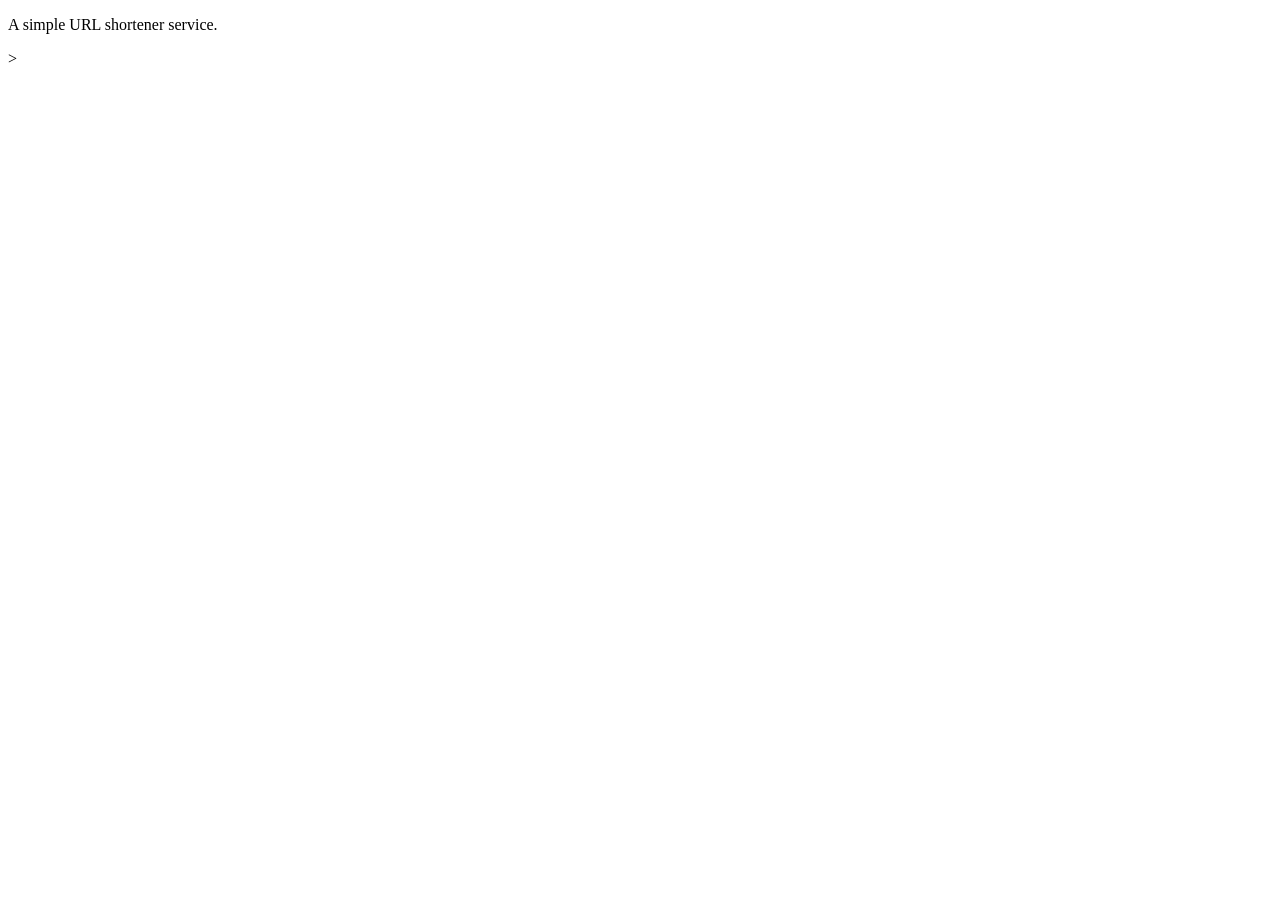
==== src/main/resources/templates/index.html @ 7dc24e12 "Rebuild project in IntelliJ IDEA" ====
<!DOCTYPE html>
<html lang="en"
      xmlns:th="http://www.thymeleaf.org"
      xmlns:layout="http://www.ultraq.net.nz/thymeleaf/layout"
      layout:decorate="~{layout}">
<head>
    <meta charset="UTF-8">
    <meta name="viewport" content="width=device-width, initial-scale=1.0">
    <title>Home</title>
</head>
<body>
<div layout:fragment="content">
    <div class="jumbotron bg-light p-5 rounded-3 my-4">
        <p class="lead">A simple URL shortener service. </p>
    </div>
</div>
</body>
</html>>
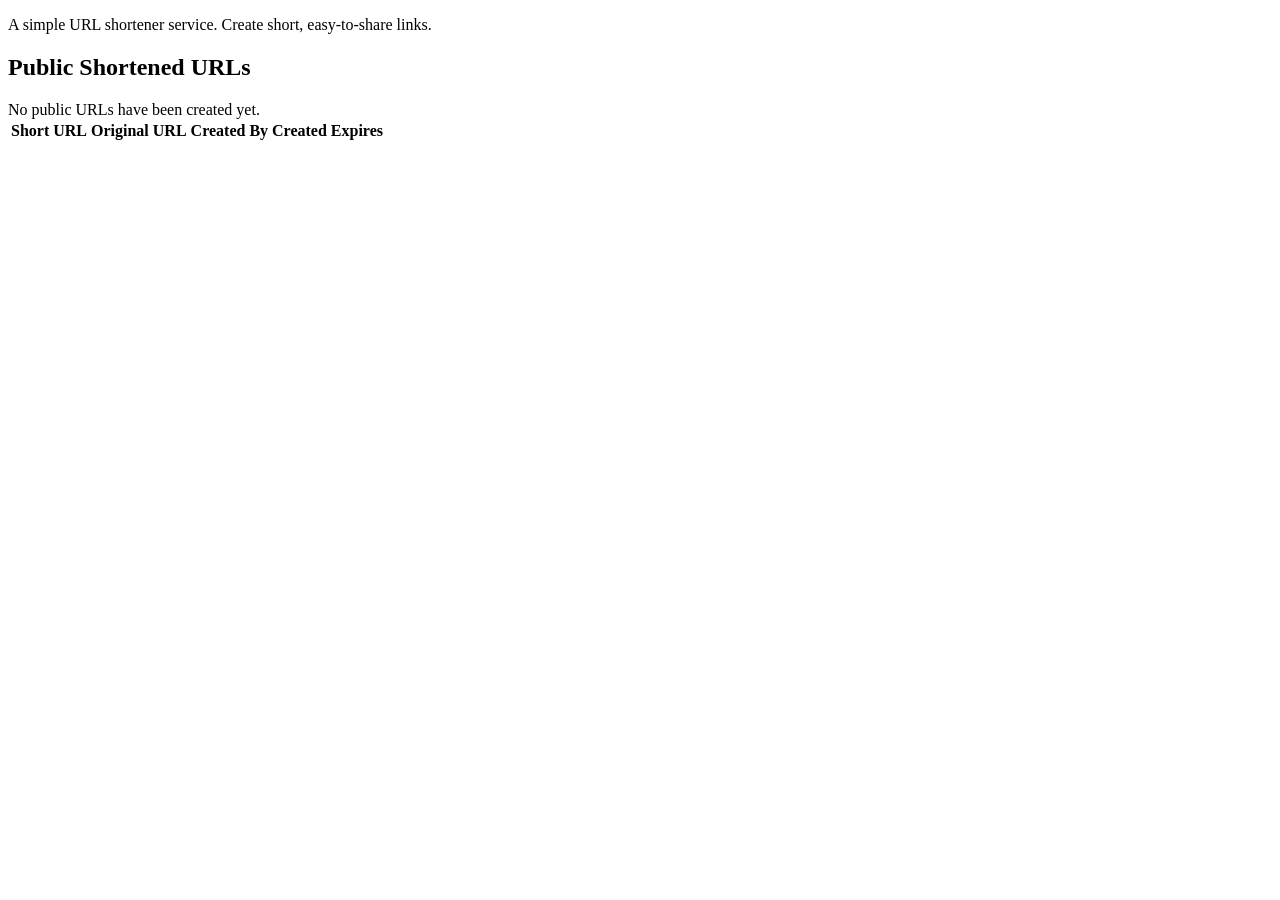
==== commit 4c0f5062: "feat: fetch and display public short URLs from PostgreSQL" ====
--- a/src/main/resources/templates/index.html
+++ b/src/main/resources/templates/index.html
@@ -11,8 +11,39 @@
 <body>
 <div layout:fragment="content">
     <div class="jumbotron bg-light p-5 rounded-3 my-4">
-        <p class="lead">A simple URL shortener service. </p>
+        <p class="lead">A simple URL shortener service. Create short, easy-to-share links.</p>
+    </div>
+
+    <h2 class="mt-5">Public Shortened URLs</h2>
+    <div th:if="${shortUrls.isEmpty()}" class="alert alert-info">
+        No public URLs have been created yet.
+    </div>
+    <div th:unless="${shortUrls.isEmpty()}" class="table-responsive">
+        <table class="table table-striped table-hover">
+            <thead>
+            <tr>
+                <th>Short URL</th>
+                <th>Original URL</th>
+                <th>Created By</th>
+                <th>Created</th>
+                <th>Expires</th>
+            </tr>
+            </thead>
+            <tbody>
+            <tr th:each="url : ${shortUrls}">
+                <td>
+                    <a th:href="@{/s/{key}(key=${url.shortKey})}" th:text="${baseUrl + '/s/' + url.shortKey}" target="_blank"></a>
+                </td>
+                <td>
+                    <a th:href="${url.originalUrl}" th:text="${#strings.abbreviate(url.originalUrl, 50)}" target="_blank"></a>
+                </td>
+                <td th:text="${url.createdBy != null ? url.createdBy.name : 'Guest'}"></td>
+                <td th:text="${#temporals.format(url.createdAt, 'yyyy-MM-dd HH:mm')}"></td>
+                <td th:text="${url.expiresAt != null ? #temporals.format(url.expiresAt, 'yyyy-MM-dd HH:mm') : 'Never'}"></td>
+            </tr>
+            </tbody>
+        </table>
     </div>
 </div>
 </body>
-</html>>+</html>
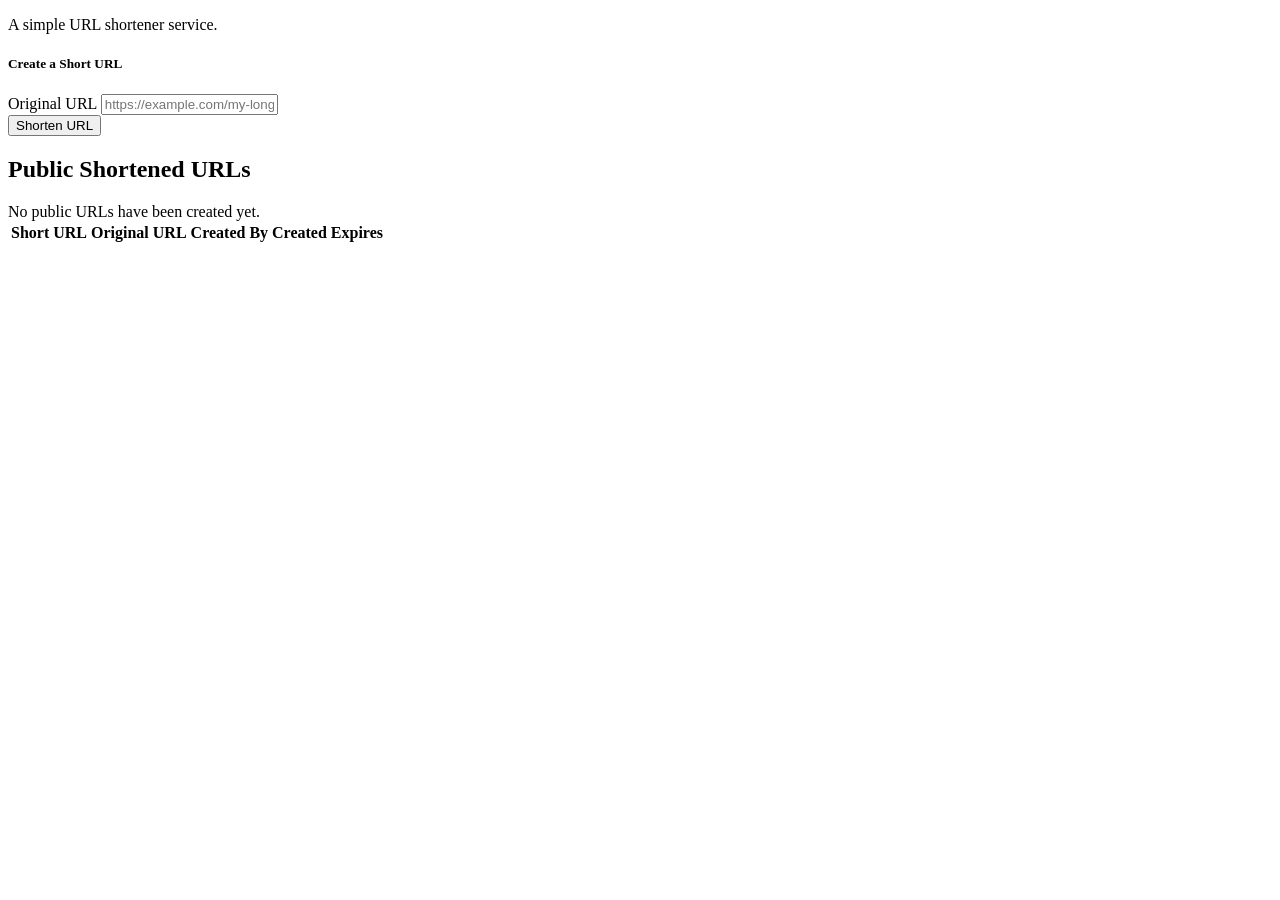
==== commit ca96b3c8: "feat: implement short URL creation workflow" ====
--- a/src/main/resources/templates/index.html
+++ b/src/main/resources/templates/index.html
@@ -11,7 +11,29 @@
 <body>
 <div layout:fragment="content">
     <div class="jumbotron bg-light p-5 rounded-3 my-4">
-        <p class="lead">A simple URL shortener service. Create short, easy-to-share links.</p>
+        <p class="lead">A simple URL shortener service.</p>
+    </div>
+
+    <div class="card mt-4">
+        <div class="card-header">
+            <h5 class="card-title mb-0">Create a Short URL</h5>
+        </div>
+        <div class="card-body">
+            <form th:action="@{/short-urls}" method="post"
+                  th:object="${CreateShortUrlForm}">
+                <div class="mb-3">
+                    <label for="originalUrl" class="form-label">Original URL</label>
+                    <input type="text" class="form-control" id="originalUrl"
+                           th:field="*{originalUrl}"
+                           placeholder="https://example.com/my-long-url">
+                    <div class="text-danger"
+                         th:if="${#fields.hasErrors('originalUrl')}"
+                         th:errors="*{originalUrl}"></div>
+                </div>
+
+                <button type="submit" class="btn btn-primary">Shorten URL</button>
+            </form>
+        </div>
     </div>
 
     <h2 class="mt-5">Public Shortened URLs</h2>
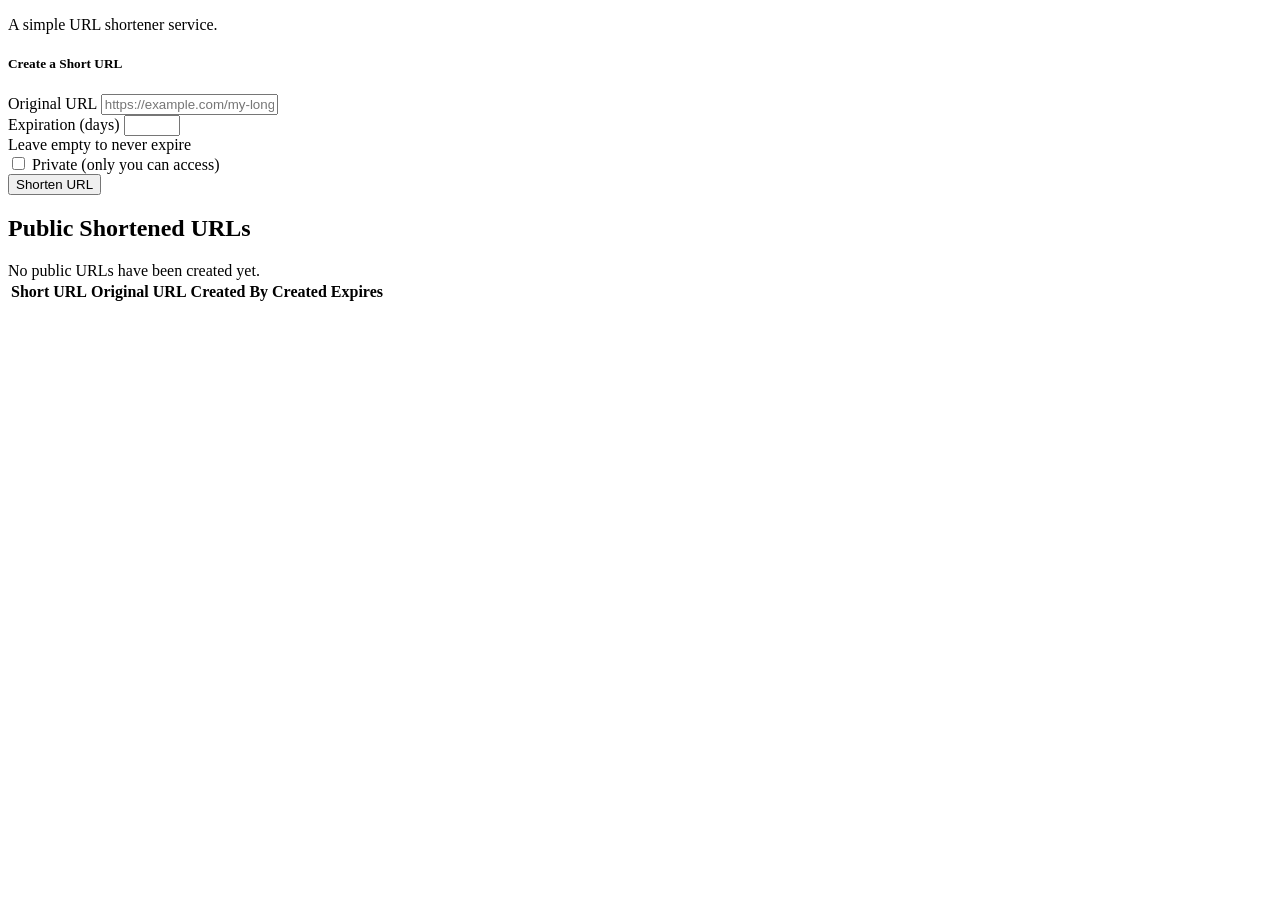
==== commit 1248617b: "feat: implement user-specific short URLs" ====
--- a/src/main/resources/templates/index.html
+++ b/src/main/resources/templates/index.html
@@ -1,8 +1,10 @@
 <!DOCTYPE html>
 <html lang="en"
       xmlns:th="http://www.thymeleaf.org"
+      xmlns:sec="http://www.thymeleaf.org/extras/spring-security"
       xmlns:layout="http://www.ultraq.net.nz/thymeleaf/layout"
       layout:decorate="~{layout}">
+
 <head>
     <meta charset="UTF-8">
     <meta name="viewport" content="width=device-width, initial-scale=1.0">
@@ -29,6 +31,19 @@
                     <div class="text-danger"
                          th:if="${#fields.hasErrors('originalUrl')}"
                          th:errors="*{originalUrl}"></div>
+                </div>
+
+
+                <div class="mb-3" sec:authorize="isAuthenticated()">
+                    <label for="expirationInDays" class="form-label">Expiration (days)</label>
+                    <input type="number" class="form-control" id="expirationInDays"
+                           th:field="*{expirationInDays}"
+                           min="1" max="365">
+                    <div class="form-text">Leave empty to never expire</div>
+                </div>
+                <div class="mb-3 form-check" sec:authorize="isAuthenticated()">
+                    <input type="checkbox" class="form-check-input" id="isPrivate" th:field="*{isPrivate}">
+                    <label class="form-check-label" for="isPrivate">Private (only you can access)</label>
                 </div>
 
                 <button type="submit" class="btn btn-primary">Shorten URL</button>
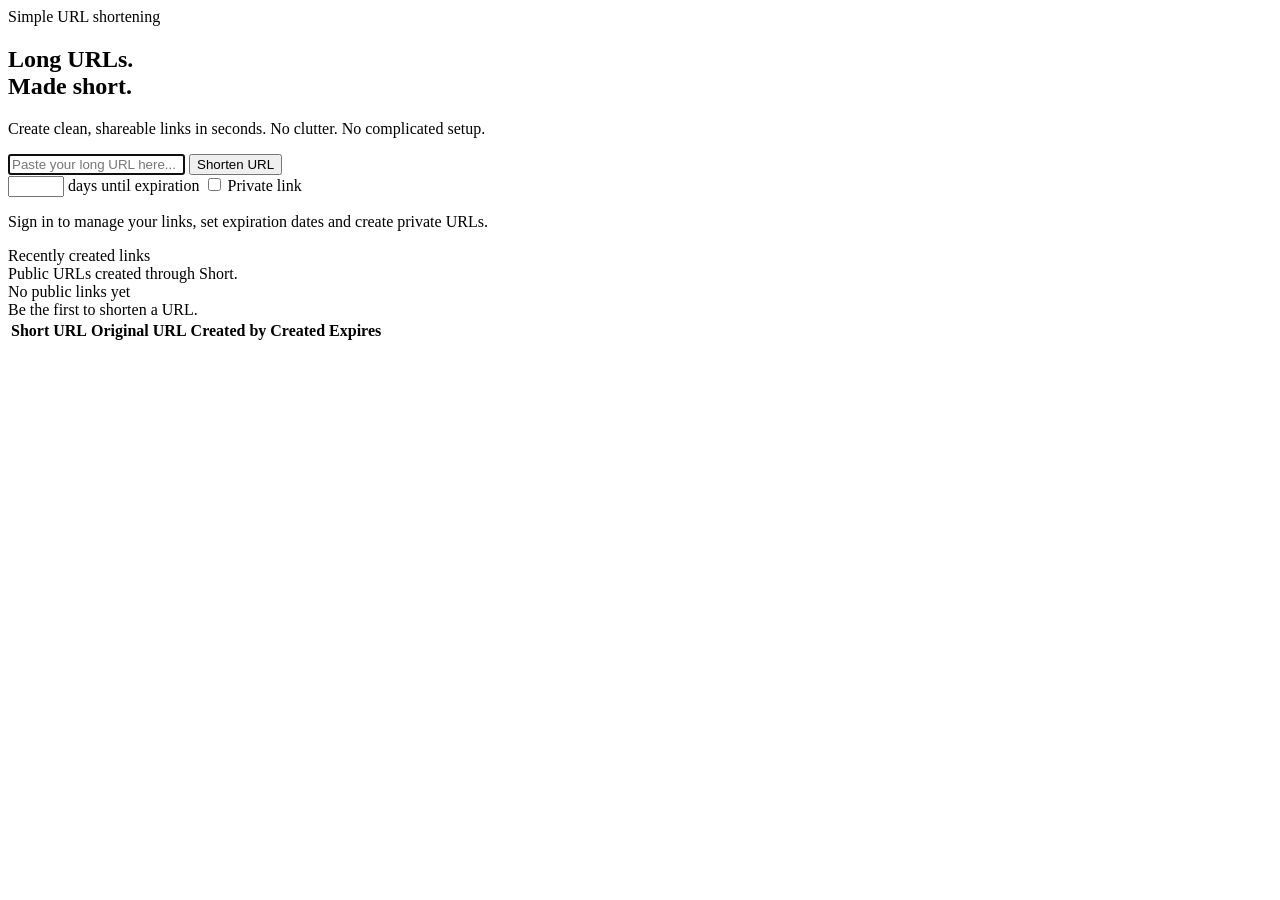
==== commit 0b1f5413: "feat: redesign UI" ====
--- a/src/main/resources/templates/index.html
+++ b/src/main/resources/templates/index.html
@@ -1,3 +1,4 @@
+<!---
 <!DOCTYPE html>
 <html lang="en"
       xmlns:th="http://www.thymeleaf.org"
@@ -22,7 +23,7 @@
         </div>
         <div class="card-body">
             <form th:action="@{/short-urls}" method="post"
-                  th:object="${CreateShortUrlForm}">
+                  th:object="${createShortUrlForm}">
                 <div class="mb-3">
                     <label for="originalUrl" class="form-label">Original URL</label>
                     <input type="text" class="form-control" id="originalUrl"
@@ -52,10 +53,10 @@
     </div>
 
     <h2 class="mt-5">Public Shortened URLs</h2>
-    <div th:if="${shortUrls.isEmpty()}" class="alert alert-info">
+    <div th:if="${shortUrls.data.isEmpty()}" class="alert alert-info">
         No public URLs have been created yet.
     </div>
-    <div th:unless="${shortUrls.isEmpty()}" class="table-responsive">
+    <div th:unless="${shortUrls.data.isEmpty()}" class="table-responsive">
         <table class="table table-striped table-hover">
             <thead>
             <tr>
@@ -67,7 +68,7 @@
             </tr>
             </thead>
             <tbody>
-            <tr th:each="url : ${shortUrls}">
+            <tr th:each="url : ${shortUrls.data}">
                 <td>
                     <a th:href="@{/s/{key}(key=${url.shortKey})}" th:text="${baseUrl + '/s/' + url.shortKey}" target="_blank"></a>
                 </td>
@@ -80,7 +81,263 @@
             </tr>
             </tbody>
         </table>
+
+        <div th:insert="~{pagination}"></div>
+
     </div>
 </div>
 </body>
+</html>
+
+-->
+
+<!DOCTYPE html>
+<html lang="en"
+      xmlns:th="http://www.thymeleaf.org"
+      xmlns:sec="http://www.thymeleaf.org/extras/spring-security"
+      xmlns:layout="http://www.ultraq.net.nz/thymeleaf/layout"
+      layout:decorate="~{layout}">
+
+<head>
+    <title>Short. · URL Shortener</title>
+</head>
+
+<body>
+
+<div layout:fragment="content">
+
+    <!-- =====================================================
+         HERO
+         ===================================================== -->
+
+    <section class="hero">
+
+        <div class="hero-eyebrow">
+            <span class="hero-eyebrow-dot"></span>
+            Simple URL shortening
+        </div>
+
+        <h1>
+            Long URLs.<br>
+            <span>Made short.</span>
+        </h1>
+
+        <p class="hero-description">
+            Create clean, shareable links in seconds.
+            No clutter. No complicated setup.
+        </p>
+
+
+        <!-- =================================================
+             SHORTENER
+             ================================================= -->
+
+        <div class="shortener-wrapper">
+
+            <form th:action="@{/short-urls}"
+                  method="post"
+                  th:object="${createShortUrlForm}"
+                  class="shortener-form">
+
+                <!-- MAIN INPUT -->
+                <div class="shortener-main">
+
+                    <input
+                            type="text"
+                            id="originalUrl"
+                            class="url-input"
+                            th:field="*{originalUrl}"
+                            placeholder="Paste your long URL here..."
+                            autocomplete="url"
+                            autofocus>
+
+                    <button
+                            type="submit"
+                            class="shortener-submit">
+                        Shorten URL
+                    </button>
+
+                </div>
+
+
+                <!-- VALIDATION ERROR -->
+                <div
+                        class="field-error"
+                        th:if="${#fields.hasErrors('originalUrl')}"
+                        th:errors="*{originalUrl}">
+                </div>
+
+
+                <!-- AUTHENTICATED OPTIONS -->
+                <div
+                        class="form-options"
+                        sec:authorize="isAuthenticated()">
+
+                    <label class="option">
+
+                        <input
+                                type="number"
+                                id="expirationInDays"
+                                th:field="*{expirationInDays}"
+                                min="1"
+                                max="365">
+
+                        <span>days until expiration</span>
+
+                    </label>
+
+
+                    <label class="option">
+
+                        <input
+                                type="checkbox"
+                                id="isPrivate"
+                                th:field="*{isPrivate}">
+
+                        <span>Private link</span>
+
+                    </label>
+
+                </div>
+
+            </form>
+
+
+            <p class="hero-note">
+                Sign in to manage your links, set expiration dates and create private URLs.
+            </p>
+
+        </div>
+
+    </section>
+
+
+    <!-- =====================================================
+         PUBLIC URLS
+         ===================================================== -->
+
+    <section class="section">
+
+        <div class="section-header">
+
+            <div class="section-title">
+                Recently created links
+            </div>
+
+            <div class="section-subtitle">
+                Public URLs created through Short.
+            </div>
+
+        </div>
+
+
+        <!-- =================================================
+             EMPTY STATE
+             ================================================= -->
+
+        <div
+                th:if="${shortUrls.data.isEmpty()}"
+                class="empty-state">
+
+            <div class="empty-state-title">
+                No public links yet
+            </div>
+
+            <div class="empty-state-text">
+                Be the first to shorten a URL.
+            </div>
+
+        </div>
+
+
+        <!-- =================================================
+             URL TABLE
+             ================================================= -->
+
+        <div
+                th:unless="${shortUrls.data.isEmpty()}"
+                class="table-container">
+
+            <table class="url-table">
+
+                <thead>
+
+                <tr>
+                    <th>Short URL</th>
+                    <th>Original URL</th>
+                    <th>Created by</th>
+                    <th>Created</th>
+                    <th>Expires</th>
+                </tr>
+
+                </thead>
+
+
+                <tbody>
+
+                <tr th:each="url : ${shortUrls.data}">
+
+                    <!-- SHORT URL -->
+                    <td>
+
+                        <a
+                                class="short-link"
+                                th:href="@{/s/{key}(key=${url.shortKey})}"
+                                th:text="${baseUrl + '/s/' + url.shortKey}"
+                                target="_blank">
+                        </a>
+
+                    </td>
+
+
+                    <!-- ORIGINAL URL -->
+                    <td>
+
+                        <a
+                                class="original-link"
+                                th:href="${url.originalUrl}"
+                                th:text="${#strings.abbreviate(url.originalUrl, 50)}"
+                                target="_blank">
+                        </a>
+
+                    </td>
+
+
+                    <!-- CREATED BY -->
+                    <td
+                            class="table-muted"
+                            th:text="${url.createdBy != null ? url.createdBy.name : 'Guest'}">
+                    </td>
+
+
+                    <!-- CREATED -->
+                    <td
+                            class="table-muted"
+                            th:text="${#temporals.format(url.createdAt, 'yyyy-MM-dd HH:mm')}">
+                    </td>
+
+
+                    <!-- EXPIRES -->
+                    <td
+                            class="table-muted"
+                            th:text="${url.expiresAt != null ? #temporals.format(url.expiresAt, 'yyyy-MM-dd HH:mm') : 'Never'}">
+                    </td>
+
+                </tr>
+
+                </tbody>
+
+            </table>
+
+
+            <!-- PAGINATION -->
+            <div th:insert="~{pagination}"></div>
+
+        </div>
+
+    </section>
+
+</div>
+
+</body>
 </html>
